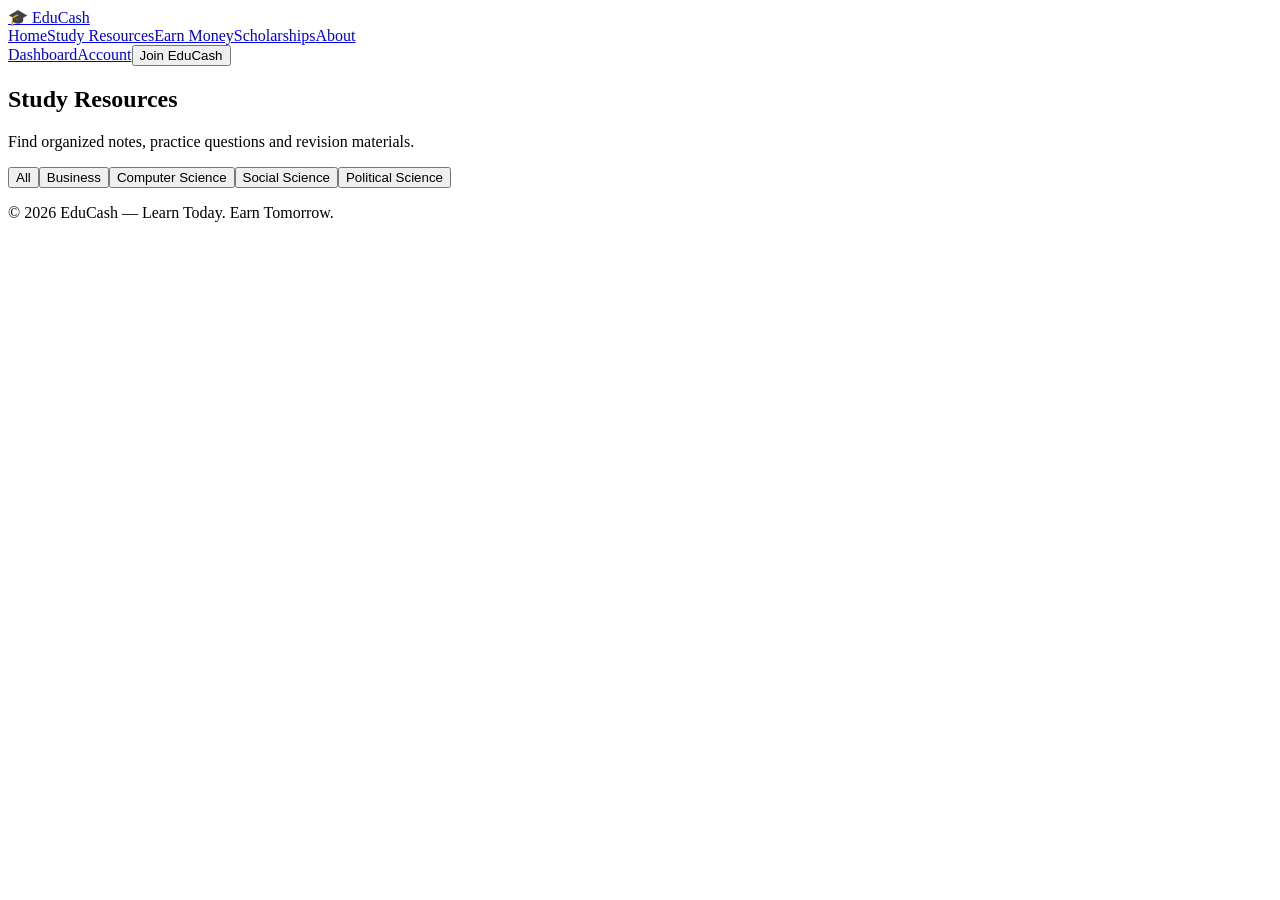
==== resources.html @ 521e4bbd "Add files via upload" ====
<!doctype html><html lang="en"><head><meta charset="utf-8"><meta name="viewport" content="width=device-width,initial-scale=1"><title>Study Resources — EduCash</title><link rel="stylesheet" href="style.css"></head><body>
<nav><a class="logo" href="index.html">🎓 Edu<span>Cash</span></a><div class="navlinks"><a href="index.html">Home</a><a class="active" href="resources.html">Study Resources</a><a href="jobs.html">Earn Money</a><a href="opportunities.html">Scholarships</a><a href="about.html">About</a></div><div class="actions"><a class="btn outline" href="dashboard.html">Dashboard</a><a class="btn outline" href="account.html">Account</a><button class="btn green" onclick="openModal('signup')">Join EduCash</button></div></nav>
<section class="hero"><div class="container"><h1>Study Resources</h1><p>Find organized notes, practice questions and revision materials.</p></div></section>
<div class="container section"><div class="filters"><button class="selected" onclick="filterResources('All',this)">All</button><button onclick="filterResources('Business',this)">Business</button><button onclick="filterResources('Computer Science',this)">Computer Science</button><button onclick="filterResources('Social Science',this)">Social Science</button><button onclick="filterResources('Political Science',this)">Political Science</button></div><div class="grid" id="resourceGrid"></div></div>
<div class="modal" id="modal"><div class="modalbox" id="modalContent"></div></div><footer><p>© 2026 EduCash — Learn Today. Earn Tomorrow.</p></footer><script src="app.js"></script><script>function filterResources(cat,el){document.querySelectorAll('.filters button').forEach(b=>b.classList.remove('selected'));el.classList.add('selected');document.getElementById('resourceGrid').innerHTML=cards(cat==='All'?data.resources:data.resources.filter(x=>x.cat===cat),'resource')}filterResources('All',document.querySelector('.filters button'))</script></body></html>
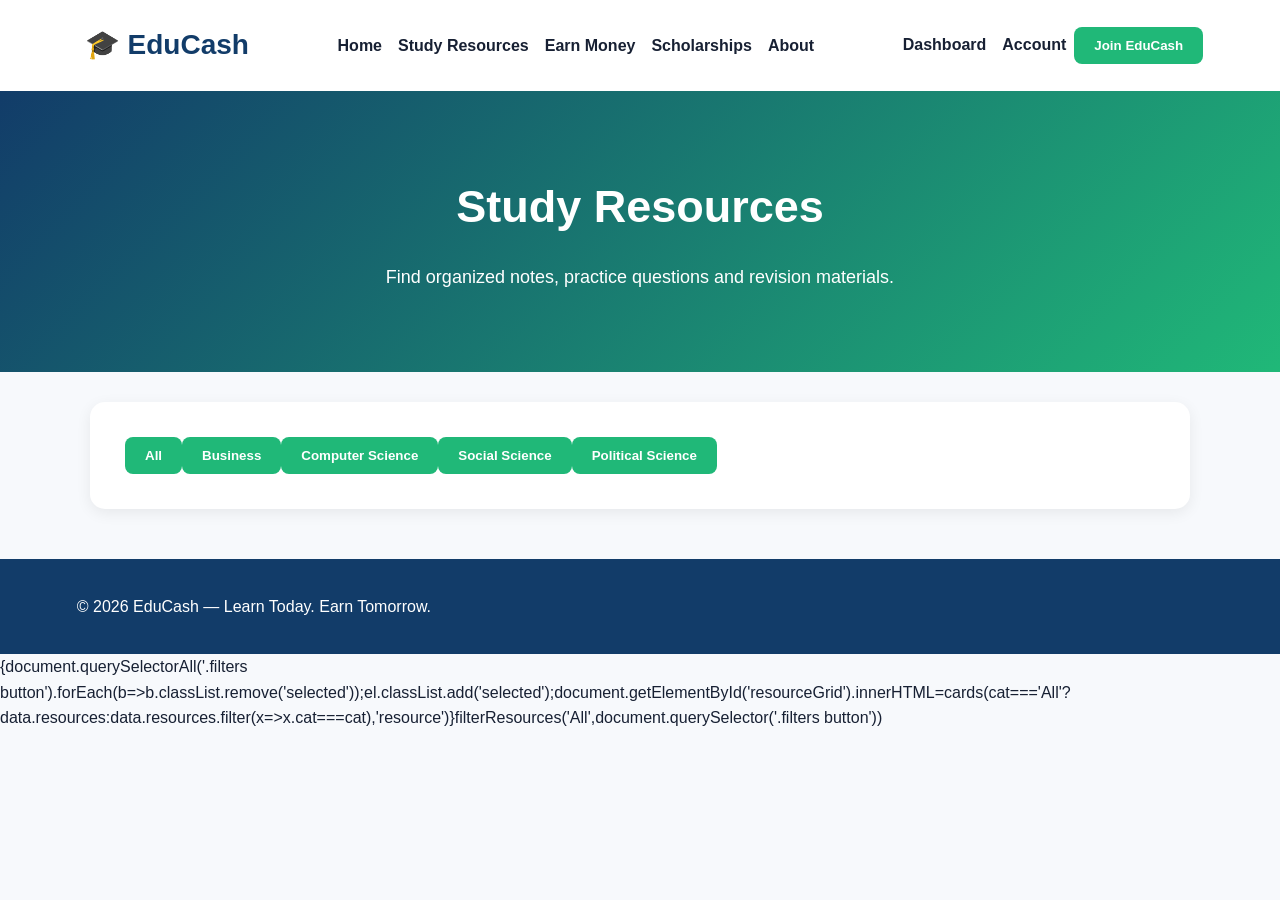
==== commit 788e1714: "Add modal for resource filtering Added modal for resource filtering functionality." ====
--- a/resources.html
+++ b/resources.html
@@ -2,4 +2,4 @@
 <nav><a class="logo" href="index.html">🎓 Edu<span>Cash</span></a><div class="navlinks"><a href="index.html">Home</a><a class="active" href="resources.html">Study Resources</a><a href="jobs.html">Earn Money</a><a href="opportunities.html">Scholarships</a><a href="about.html">About</a></div><div class="actions"><a class="btn outline" href="dashboard.html">Dashboard</a><a class="btn outline" href="account.html">Account</a><button class="btn green" onclick="openModal('signup')">Join EduCash</button></div></nav>
 <section class="hero"><div class="container"><h1>Study Resources</h1><p>Find organized notes, practice questions and revision materials.</p></div></section>
 <div class="container section"><div class="filters"><button class="selected" onclick="filterResources('All',this)">All</button><button onclick="filterResources('Business',this)">Business</button><button onclick="filterResources('Computer Science',this)">Computer Science</button><button onclick="filterResources('Social Science',this)">Social Science</button><button onclick="filterResources('Political Science',this)">Political Science</button></div><div class="grid" id="resourceGrid"></div></div>
-<div class="modal" id="modal"><div class="modalbox" id="modalContent"></div></div><footer><p>© 2026 EduCash — Learn Today. Earn Tomorrow.</p></footer><script src="app.js"></script><script>function filterResources(cat,el){document.querySelectorAll('.filters button').forEach(b=>b.classList.remove('selected'));el.classList.add('selected');document.getElementById('resourceGrid').innerHTML=cards(cat==='All'?data.resources:data.resources.filter(x=>x.cat===cat),'resource')}filterResources('All',document.querySelector('.filters button'))</script></body></html>+<div class="modal" id="modal"><div class="modalbox" id="modalContent"></div></div><footer><p>© 2026 EduCash — Learn Today. Earn Tomorrow.</p></footer><script src="app.js"></script>{document.querySelectorAll('.filters button').forEach(b=>b.classList.remove('selected'));el.classList.add('selected');document.getElementById('resourceGrid').innerHTML=cards(cat==='All'?data.resources:data.resources.filter(x=>x.cat===cat),'resource')}filterResources('All',document.querySelector('.filters button'))</script></body></html>
--- a/style.css
+++ b/style.css
@@ -0,0 +1,147 @@
+* {
+  box-sizing: border-box;
+  margin: 0;
+  padding: 0;
+}
+
+body {
+  font-family: Arial, sans-serif;
+  background: #f7f9fc;
+  color: #172033;
+  line-height: 1.6;
+}
+
+.top {
+  background: #123c69;
+  color: white;
+  padding: 10px 20px;
+  text-align: center;
+  font-size: 14px;
+}
+
+nav {
+  background: white;
+  padding: 18px 6%;
+  display: flex;
+  align-items: center;
+  justify-content: space-between;
+  gap: 15px;
+  box-shadow: 0 2px 10px rgba(0,0,0,0.08);
+  flex-wrap: wrap;
+}
+
+.logo {
+  color: #123c69;
+  text-decoration: none;
+  font-size: 28px;
+  font-weight: bold;
+}
+
+nav a {
+  color: #172033;
+  text-decoration: none;
+  margin: 5px 8px;
+  font-weight: 600;
+}
+
+nav a:hover {
+  color: #20b878;
+}
+
+button {
+  background: #20b878;
+  color: white;
+  border: none;
+  padding: 11px 20px;
+  border-radius: 8px;
+  cursor: pointer;
+  font-weight: bold;
+}
+
+button:hover {
+  opacity: 0.9;
+}
+
+.hero {
+  background: linear-gradient(135deg, #123c69, #20b878);
+  color: white;
+  padding: 80px 6%;
+  text-align: center;
+}
+
+.hero h1 {
+  font-size: 45px;
+  margin-bottom: 20px;
+}
+
+.hero p {
+  font-size: 18px;
+  max-width: 700px;
+  margin: auto;
+}
+
+.container {
+  width: 90%;
+  max-width: 1100px;
+  margin: auto;
+}
+
+.section {
+  background: white;
+  margin: 30px auto;
+  padding: 35px;
+  border-radius: 15px;
+  box-shadow: 0 4px 15px rgba(0,0,0,0.07);
+}
+
+.section h2 {
+  color: #123c69;
+  margin-bottom: 12px;
+}
+
+.section a {
+  color: #123c69;
+  text-decoration: none;
+}
+
+.section a:hover {
+  color: #20b878;
+}
+
+footer {
+  background: #123c69;
+  color: white;
+  padding: 35px 6%;
+  margin-top: 50px;
+}
+
+.footergrid {
+  display: grid;
+  grid-template-columns: repeat(auto-fit, minmax(180px, 1fr));
+  gap: 25px;
+}
+
+input {
+  padding: 12px;
+  border: 1px solid #ccc;
+  border-radius: 8px;
+  max-width: 100%;
+}
+
+.modal {
+  display: none;
+}
+
+@media (max-width: 700px) {
+  .hero h1 {
+    font-size: 32px;
+  }
+
+  nav {
+    justify-content: center;
+  }
+
+  .section {
+    padding: 25px 18px;
+  }
+}
